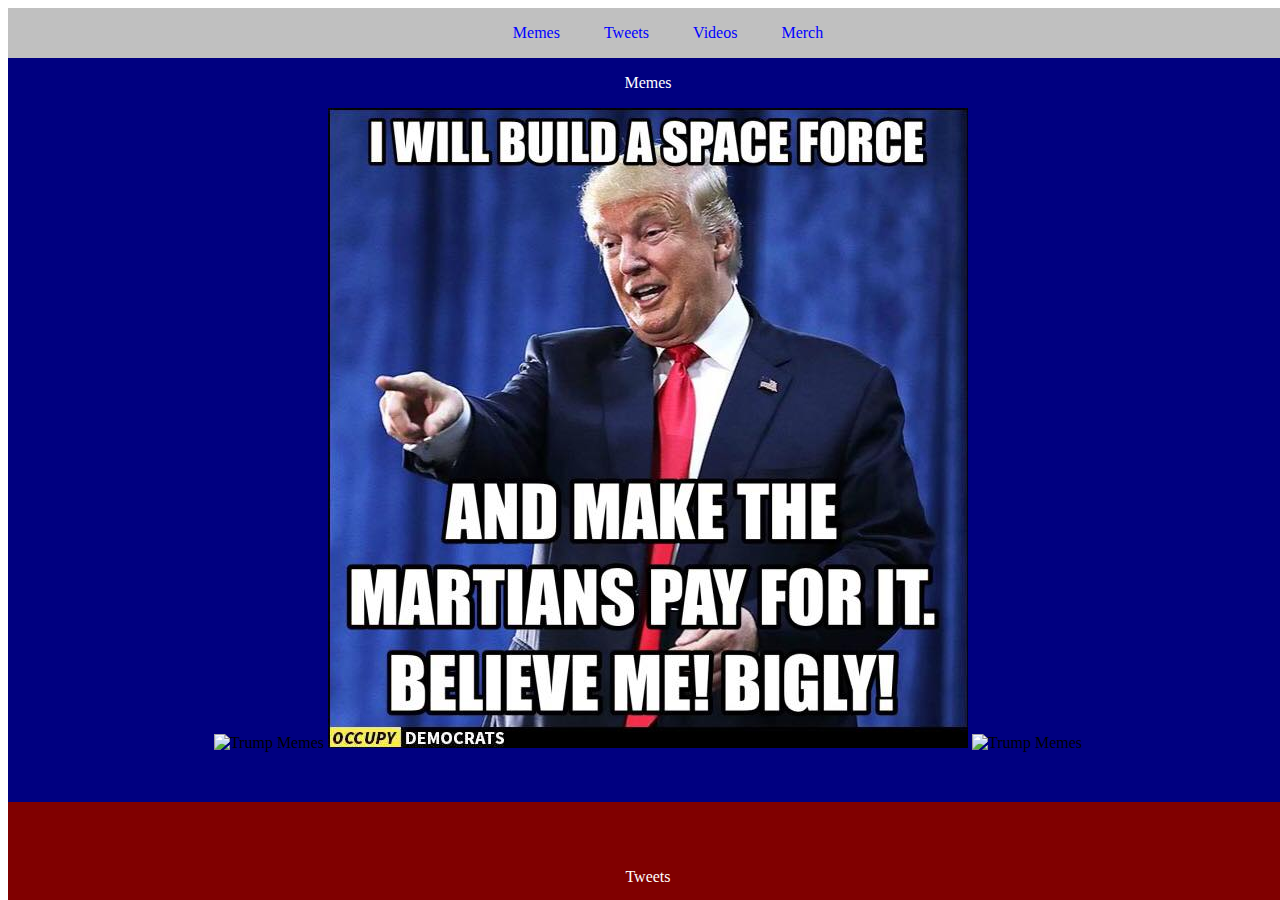
==== Assignment4_onepagewebsite/index.html @ 7ffdd7f7 "First commit" ====
<!DOCTYPE html>
<html>
<head>
    <title> Trump Memes </title>
    <link rel="stylesheet" href="style.css">
</head>

<body>
  <nav>
      <nav class="nav-wrapper">
          <ul>
              <li><a href = "#Memes">Memes</a></li>
              <li><a href = "#Tweets">Tweets</a></li>
              <li><a href = "#Videos">Videos</a></li>
              <li><a href = "#Merch">Merch</a></li>
          </ul>
      </nav>

      <div id ="Memes">
          <p><span id="whitetext">Memes</span></p>
          <img src="trumpmeme1.jpeg" alt="Trump Memes">
          <img src="trumpmeme2.png" alt="Trump Memes">
          <img src="trumpmeme3.jpeg" alt="Trump Memes">
      </div>

      <div id ="Tweets">
          <p><span id="whitetext">Tweets</span></p>
      </div>

      <div id ="Videos">
          <p><span id="whitetext">Videos</span></p>
      </div>

      <div id ="Merch">
          <p><span id="whitetext">Merch</span></p>
      </div>

</body>
</html>
---- Assignment4_onepagewebsite/style.css ----
nav {
    text-align: center;
    background-color: silver;
    position: fixed;
    width: 100%
}

.nav-wrapper li {
    display: inline;
    padding: 20px;
}

.nav-wrapper a {
  color: blue;
}

#Memes {
  background-color: navy;
  height: auto;
  padding: 50px 20px;
}

#Tweets {
  background-color: maroon;
  height: auto;
  padding: 50px 20px;
}

#Videos {
  background-color: navy;
  height: auto;
  padding: 50px 20px;
}

#Merch {
  background-color: maroon;
  height: auto;
  padding: 50px 20px;
}

#whitetext {
  color: white;
}

a:hover{
    color: red;
    text-decoration: none;
}

a:link {
  text-decoration: none;
}

a:visited {
  text-decoration: none;
}

a:active {
  text-decoration: underline;
}
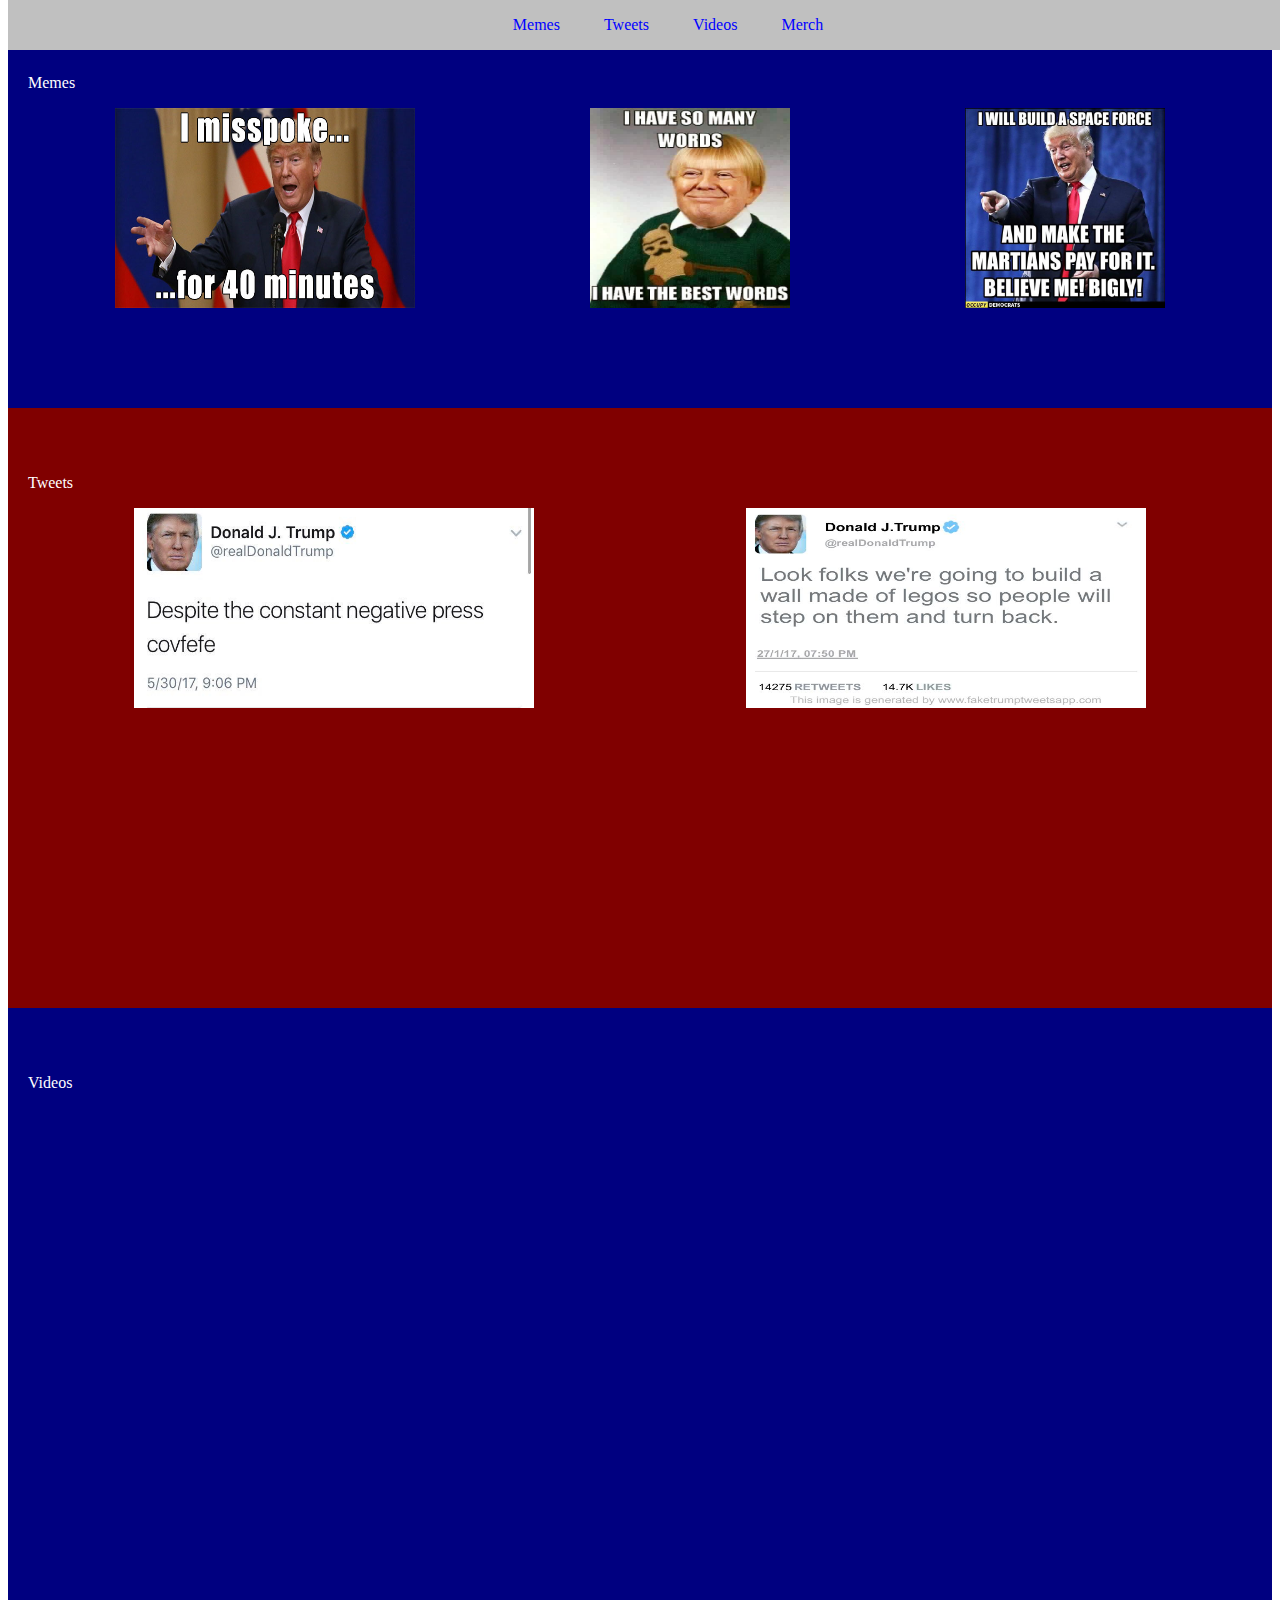
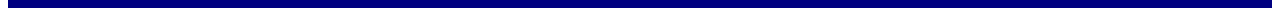
==== commit f490d10d: "fixed scrolling issue" ====
--- a/Assignment4_onepagewebsite/index.html
+++ b/Assignment4_onepagewebsite/index.html
@@ -6,7 +6,6 @@
 </head>
 
 <body>
-  <nav>
       <nav class="nav-wrapper">
           <ul>
               <li><a href = "#Memes">Memes</a></li>
@@ -18,21 +17,27 @@
 
       <div id ="Memes">
           <p><span id="whitetext">Memes</span></p>
-          <img src="trumpmeme1.jpeg" alt="Trump Memes">
-          <img src="trumpmeme2.png" alt="Trump Memes">
-          <img src="trumpmeme3.jpeg" alt="Trump Memes">
+          <div  class="container">
+            <img src="trumpmeme1.jpg" alt="Trump Memes" height=200px width=300px>
+            <img src="trumpmeme3.jpg" alt="Trump Memes" height=200px width=200px>
+            <img src="trumpmeme2.png" alt="Trump Memes" height=200px width=200px>
+          </div>
       </div>
 
       <div id ="Tweets">
           <p><span id="whitetext">Tweets</span></p>
+          <div class="container">
+            <img src="cofefe.jpg" alt="Trump Tweet" height=200px width=400px>
+            <img src="legowall.jpg" alt="Trump Tweet" height=200px width=400px>
+          </div>
       </div>
 
       <div id ="Videos">
           <p><span id="whitetext">Videos</span></p>
-      </div>
-
-      <div id ="Merch">
-          <p><span id="whitetext">Merch</span></p>
+          <div class="container">
+            <iframe width="560" height="315" src="https://www.youtube.com/embed/Cvcf53bRM64" frameborder="0" allow="accelerometer; autoplay; encrypted-media; gyroscope; picture-in-picture" allowfullscreen>
+            </iframe>
+          </div>
       </div>
 
 </body>
--- a/Assignment4_onepagewebsite/style.css
+++ b/Assignment4_onepagewebsite/style.css
@@ -2,6 +2,7 @@
     text-align: center;
     background-color: silver;
     position: fixed;
+    top: 0px;
     width: 100%
 }
 
@@ -16,30 +17,30 @@
 
 #Memes {
   background-color: navy;
-  height: auto;
+  height: 300px;
   padding: 50px 20px;
 }
 
 #Tweets {
   background-color: maroon;
-  height: auto;
+  height: 500px;
   padding: 50px 20px;
 }
 
 #Videos {
   background-color: navy;
-  height: auto;
-  padding: 50px 20px;
-}
-
-#Merch {
-  background-color: maroon;
-  height: auto;
+  height: 500px;
   padding: 50px 20px;
 }
 
 #whitetext {
   color: white;
+}
+
+.container{
+    display: flex;
+    flex-direction: row;
+    justify-content: space-around;
 }
 
 a:hover{
